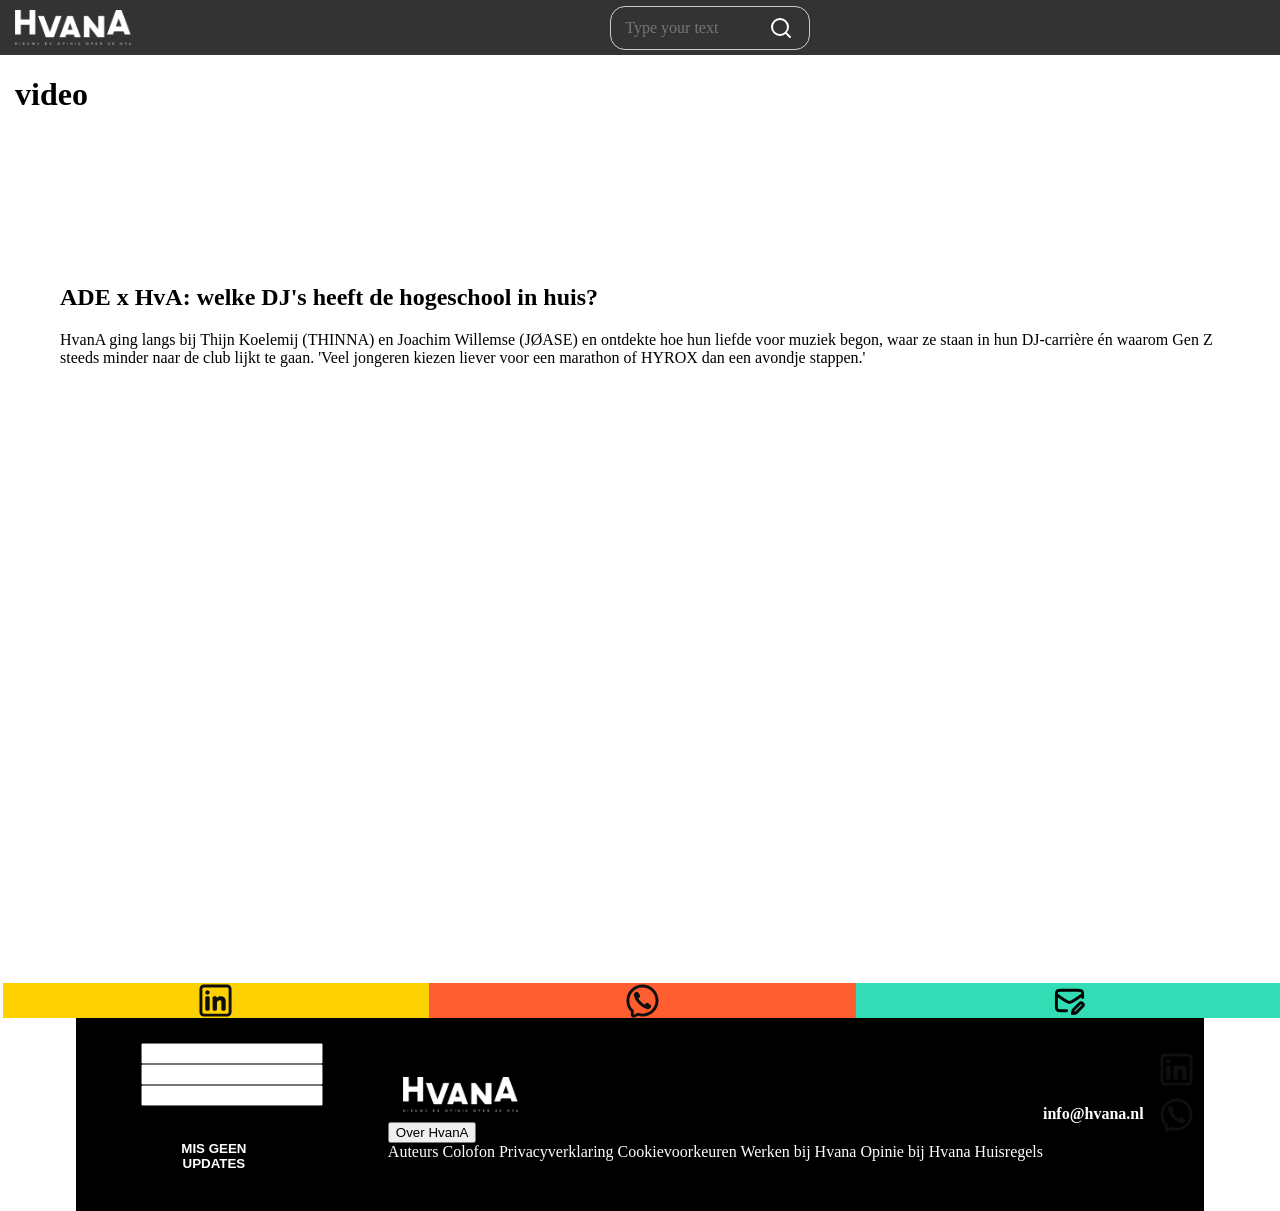
==== index.html @ ead79263 "klikbaar gemaakt #54 a omheen gezet" ====
<!DOCTYPE html>
<html lang="nl">
<head>
    <meta charset="UTF-8">
    <meta name="viewport" content="width=device-width, initial-scale=1.0">
    <link rel="stylesheet" href="https://yeboahk4.github.io/look-and-feel-styleguide/styleguide-hvana.css">
    <link rel="stylesheet" href="video.css">

    <title>video-pagina</title>
</head>
<body>
    <header>
        <div class="header-top">
            <div class="header-logo"><img src="img/hvana_logo_wit-2025.png" alt="hvana-logo"></div>

        <div class="search">
                <input type="text" class="search_input" placeholder="Type your text">
            <button class="search_button">
                <svg xmlns="http://www.w3.org/2000/svg" width="24" height="24" viewBox="0 0 24 24" fill="none" stroke="currentColor" stroke-width="2" stroke-linecap="round" stroke-linejoin="round" class="search-icon"><path d="m21 21-4.34-4.34"/><circle cx="11" cy="11" r="8"/></svg>
            </button>
        </div>

            <nav class="nav-menu">
                <details>
                <summary>☰</summary>
                <ul>
                    <li><a href="#">Nieuws</a></li>
                    <li><a href="#">Video</a></li>
                    <li><a href="#">Columns</a></li>
                    <li><a href="#">Opinie</a></li>
                    <li><a href="#">Podcast</a></li>
                    <li><a class="header-over-hvana" href="#over-hvana">Over HvanA</a></li>
                </ul>
                </details>
            </nav>

            
<!-- 
            <input type="checkbox" id="darkmode-toggle"/>
            <label for="darkmode-toggle"></label> -->
        </div>
    </header>

    <main>
        <div class="pagina-titel">
            <h1>video</h1>
        </div>

        <article class="video-box">
            <div class="video-wrapper">
                <iframe class="uitgelichte-video" src="https://www.youtube.com/embed/?v=hDARfvBLmIk" frameborder="0" allowfullscreen></iframe> 
            </div>
        </article>

        <div class="artikel-titel">
            <h2>ADE x HvA: welke DJ's heeft de hogeschool in huis?</h2>
            <p>HvanA ging langs bij Thijn Koelemij (THINNA) en Joachim Willemse (JØASE) en ontdekte hoe hun liefde voor muziek begon, waar ze staan in hun DJ-carrière én waarom Gen Z steeds minder naar de club lijkt te gaan. 'Veel jongeren kiezen liever voor een marathon of HYROX dan een avondje stappen.'</p>
        </div>  

        <h3><a class="meer-videos" id="meer-videos" href="#meer-videos">meer video's</a></h3>


        <article class="multi-video-box">
        
            <div class="video-grid">
                <div class="video-item-link">
                    <div class="thumbnail-wrapper">
                        <iframe class="kleine-video" width="100%" height="200" src="https://www.youtube.com/embed/?v=UiArsnmvHSg" title="YouTube video player" frameborder="0" allow="accelerometer; autoplay; clipboard-write; encrypted-media; gyroscope; picture-in-picture; web-share" allowfullscreen></iframe>
                    </div>
                    <p class="video-caption"><a href="artikel-1.html">Lees artikel</a></p>
                    </div>

                    <div class="video-item-link">
                    <div class="thumbnail-wrapper">
                        <iframe class="kleine-video" width="100%" height="200" src="https://www.youtube.com/embed/?v=PWLzqe5aXmE" title="YouTube video player" frameborder="0" allow="accelerometer; autoplay; clipboard-write; encrypted-media; gyroscope; picture-in-picture; web-share" allowfullscreen></iframe>
                    </div>
                        <p class="video-caption"><a href="artikel-2.html">Lees artikel</a></p>
                    </div>

                    <div class="video-item-link">
                    <div class="thumbnail-wrapper">
                        <iframe class="kleine-video" width="100%" height="200" src="https://www.youtube.com/embed/?v=GKVTw0gS7bI" title="YouTube video player" frameborder="0" allow="accelerometer; autoplay; clipboard-write; encrypted-media; gyroscope; picture-in-picture; web-share" allowfullscreen></iframe>
                    </div>
                        <p class="video-caption"><a href="artikel-3.html">Lees artikel</a></p>
                </div>
            </div>

        </article>
    </main>
    
    <div class="logo-balk">
        <a href="https://www.linkedin.com/company/hvana/home/">
            <img class="linkedin-big" src="img/linkedin-svgrepo-com.svg" alt="linkedin">
        </a>
        <a href="mailto:info@hvana.nl">
            <img class="whatsapp-big" src="img/whatsapp-svgrepo-com.svg" alt="whatsapp">
        </a>

        <a href="https://wa.me/?text=https://hvana.nl/">
            <img class="mail-big" src="img/mail-pencil-svgrepo-com.svg" alt="mail">
        </a>
    </div>

    <footer>
        <form class="aanmelden-nieuwsbrief" action="">
            <input type="text" name="nieuwsbrief" id="Voornaam">
            <input type="text" name="nieuwsbrief" id="Achternaam">
            <input type="text" name="nieuwsbrief" id="Email-adres">
            <button class="send-form">MIS GEEN UPDATES</button>
        </form>

        <div class="over-hvana" id="over-hvana">
            <div class="logo-footer"> <img src="img/hvana_logo_wit-2025.png" alt="hvana-logo"></div>
            <button class="dropdown-footer">Over HvanA</button>
            <div class="over-opties">
                <a href="#">Auteurs</a>
                <a href="#">Colofon</a>
                <a href="#">Privacyverklaring</a>
                <a href="#">Cookievoorkeuren</a>
                <a href="#">Werken bij Hvana</a>
                <a href="#">Opinie bij Hvana</a>
                <a href="#">Huisregels</a>
            </div>
        </div>

            <h4 class="info@hvana.nl"><a href="hvana.nl">info@hvana.nl</a></h4>

            <div class="footer-icons">
                    <img src="img/linkedin-svgrepo-com.svg" alt="linkedin">
                    <img src="img/whatsapp-svgrepo-com.svg" alt="whatsapp">
                    <img src="img/mail-pencil-svgrepo-com.svg" alt="mail">
            </div>

        </div>
    </footer>

</body>
</html>
---- video.css ----
body {
    width: 100%;
    height: 100%;
    display: flex;
    flex-direction: column;
    align-items: center;
    margin: 0%;
    overflow-x: hidden;
    background-color: var(--primary-color)
}

/* HEADER-STYLING
Hieronder vind je de styling van de header.
Onder anderen: header, img, ul li a, h1.
Classes: .header-top, .header-logo, .nav-menu, .pagina-titel*/
header {
    display: flex;
    justify-content: space-between;
    align-items: center;
    position: sticky;
    background-color: rgba(0, 0, 0, 0.8);
    width: 100%;
    height: auto;
    top: 0%;
    box-sizing: border-box;
}

.header-top {
    display: flex;
    justify-content: space-between;
    align-items: center;
    width: 100%;
}

img {
    display: flex;
    max-height: 35px;
    width: auto;
    margin: 10px;
    margin-left: 15px;
    flex-shrink: 0;
}

.search {
    color: black;
    font-family: var(--primary-font);
    font-size: var(--font-size-smallest);
    box-sizing: border-box;
    font-weight: bold;
    display: flex;
    align-items: center;
    flex: 1;
    max-width: 12.5rem;
    min-width: 0;
    width: 12.5rem;
    border: 1px solid #ccc;
    border-radius: 0.9375rem;
    padding: 0 0.625rem;
    background-color: transparent
    
}

.search_input {
    min-width: 0;
    flex: 1;
    border: none;
    outline: none;
    padding: 0.75rem 0.25rem;
    font-family: inherit;
    font-size: inherit;
    background-color: transparent;
    color: white;
}

.search_button {
    flex-shrink: 0;
    color: white;
    border: none;
    background: none;
    cursor: pointer;
    display: flex;
    align-items: center;
}

.nav-menu {
    flex-shrink: 0;
}

.nav-menu summary {
    color: white;
    list-style: none;
    cursor: pointer;
    font-size: 35px;
    user-select: none;
    margin: 10px;
    margin-right: 15px;

    @media screen and (min-width: 648px) {
        display: none; 
        }
}

/*zodat apple-gebruikers geen pijltje zien door gebruik van ''summary'' */
.nav-menu summary::-webkit-details-marker {
    display: none;
}

.nav-menu ul {
    position: absolute;
    top: 100%;
    right: 0%;
    background-color: rgba(0, 0, 0, 0.8);
    list-style: none;
    margin-right: 15px;
    padding: 15px;
    margin: 5px;
    min-width: 100px;   /* Geeft het blokje een nette vaste breedte */
    border-radius: 6px; 

    @media screen and (min-width: 648px) {
        display: flex;
        align-items: center;
        }
}

li a {
    color: white;
    font-family: var(--primary-font);
    margin: 5px;
    text-decoration: none;
    transition: 0.3s;
        &:hover {
        -webkit-text-stroke: 0.5px; color: var(--primary-color);
        }

            
}

.header-over-hvana {
    color: var(--primary-color);
        &:hover {
            -webkit-text-stroke: 0.5px; color: var(--primary-color);
        };
}


nav {
    display: flex;

}

/* MAIN-STYLING
Hieronder vind je de styling van de main.
Onder anderen: article.videobox, iframe.uitgelichte video, h2.artikel-titel, p, artikel.multi-video-box, h3, iframe.kleine-video, p.video-caption.
Classes: .video-wrapper,  .video-grid, .video-item-link, .tumbnail-wrapper*/

.pagina-titel {
    display: flex;
    margin-left: 15px;
    

}

.video-box {
    display: flex;
    justify-content: center;
    align-items: center;
    margin: 0 auto;
    margin-top: 5px;
    margin-bottom: -30px;
    max-width: 1080px;
    top: 0%;

    @media screen and (min-width: 648px) {
         
    }
}

.video-wrapper {
    line-height: 0;
    border: 2px solid transparent; 
    transition: border-color 0.2s ease;

    &:hover {
        border-color: white;
    }
}

.artikel-titel {
    text-align: left;
    background-color: white; 
    top: 0;
    padding: 0.3px 20px;

    @media screen and (min-width: 648px) {
        margin-left: 40px;
        margin-right: 40px; 
    }
}

p {
    color: black;
}

h3 {
    margin-left: 20px;
    

    @media screen and (min-width: 648px) {
        padding: 0 40px; 
    }
}

.meer-videos {
    color: white;
    margin-left: 2px;
    margin-top: 40px;
    margin-bottom: 10px;

        @media screen and (min-width: 648px) {
        margin-left: -20px;
        margin-right: -20px; 
    } 
}


.multi-video-box {
    background-color: white;
    padding-top: 20px;
    padding-bottom: 0px;

    @media screen and (min-width: 648px) {
        padding: 0 40px;
    }
}

.thumbnail-wrapper {
    display: inline-block;
    line-height: 0;
    border: 5px solid transparent; 
    transition: border-color 0.2s ease;

    &:hover {
        border-color: var(--primary-color);
    }
}

.video-grid {
    display: grid;
    grid-template-columns: repeat(2, 1fr);
    gap: 20px;
}

.video-caption, a {
    color: white;
    text-decoration: none;
        &:hover {
            color: white;
            text-decoration: underline; color: white;
        }
}

/* BETWEEN-STYLING
Hieronder vind je de styling van het stuk tussen de main en de footer.
Onder anderen: .
Classes: .logo-balk*/

.logo-balk {
    display: flex;
    width: 100%;
    gap: 0;
}

.logo-balk a {
    flex: 1;
    min-width: 0;
    height: 35px;
    display: flex;
    justify-content: center;
    align-items: center;

        .linkedin-big {
    background-color: #fed200;
    width: 100%;
    }

    .whatsapp-big {
        background-color: #ff5e31;
        width: 100%;
        height: auto;
    }

    .mail-big {
        background-color: #32dcb4;
        width: 100%;
    }
    }
    

.logo-balk img {
       /* Bepaalt de hoogte van de gekleurde balk (pas dit naar wens aan) */
    object-fit: contain;
    display: block;
}

.niks-missen {  
    text-align: center;

        h2, p {
            color: white;
        }
}


.aanmelden-nieuwsbrief {
    display: flex;
    flex-direction: column;
    max-width: 100%;
    margin: 20px 60px;
    padding: 5px;

        label {
            color: white;
            margin: 5px;
        }

        legend {
            display: none;
        }
}

.privacy {
    margin-top: 20px;
}

.send-form {
    margin-top: 20px;
    max-width: 80%;
    
}

.form input {
   
}

.privacy-groep {
    border: none;
    padding: 0;
    margin: 0;
}

.send-form {
    background-color: var(--button-primary-color);
    color: white;
    border: none;
    padding: 0.9375rem 1.5625rem;
    font-weight: bold;
    cursor: pointer;
    transition: background-color 0.3s ease;

        &:hover {
            background-color: var(--button-hover-color);
        }
    }

/* FOOTER-STYLING
Hieronder vind je de styling van de footer.
Onder anderen: h4.
Classes: .aanmelden-nieuwsbrief, #Voornaam, #Achternaam, #Email-adres, .send-form, .over-hvana, .logo-footer, .logo-footer img, .dropdown-footer, over-opties, .info@hvana.nl, .footer-icons*/

footer {
    background-color: black;
    display: flex;
    align-items: center;
    justify-content: center;
    max-width: 100%;
    
}   

.footer-icons {
    color: white;
}
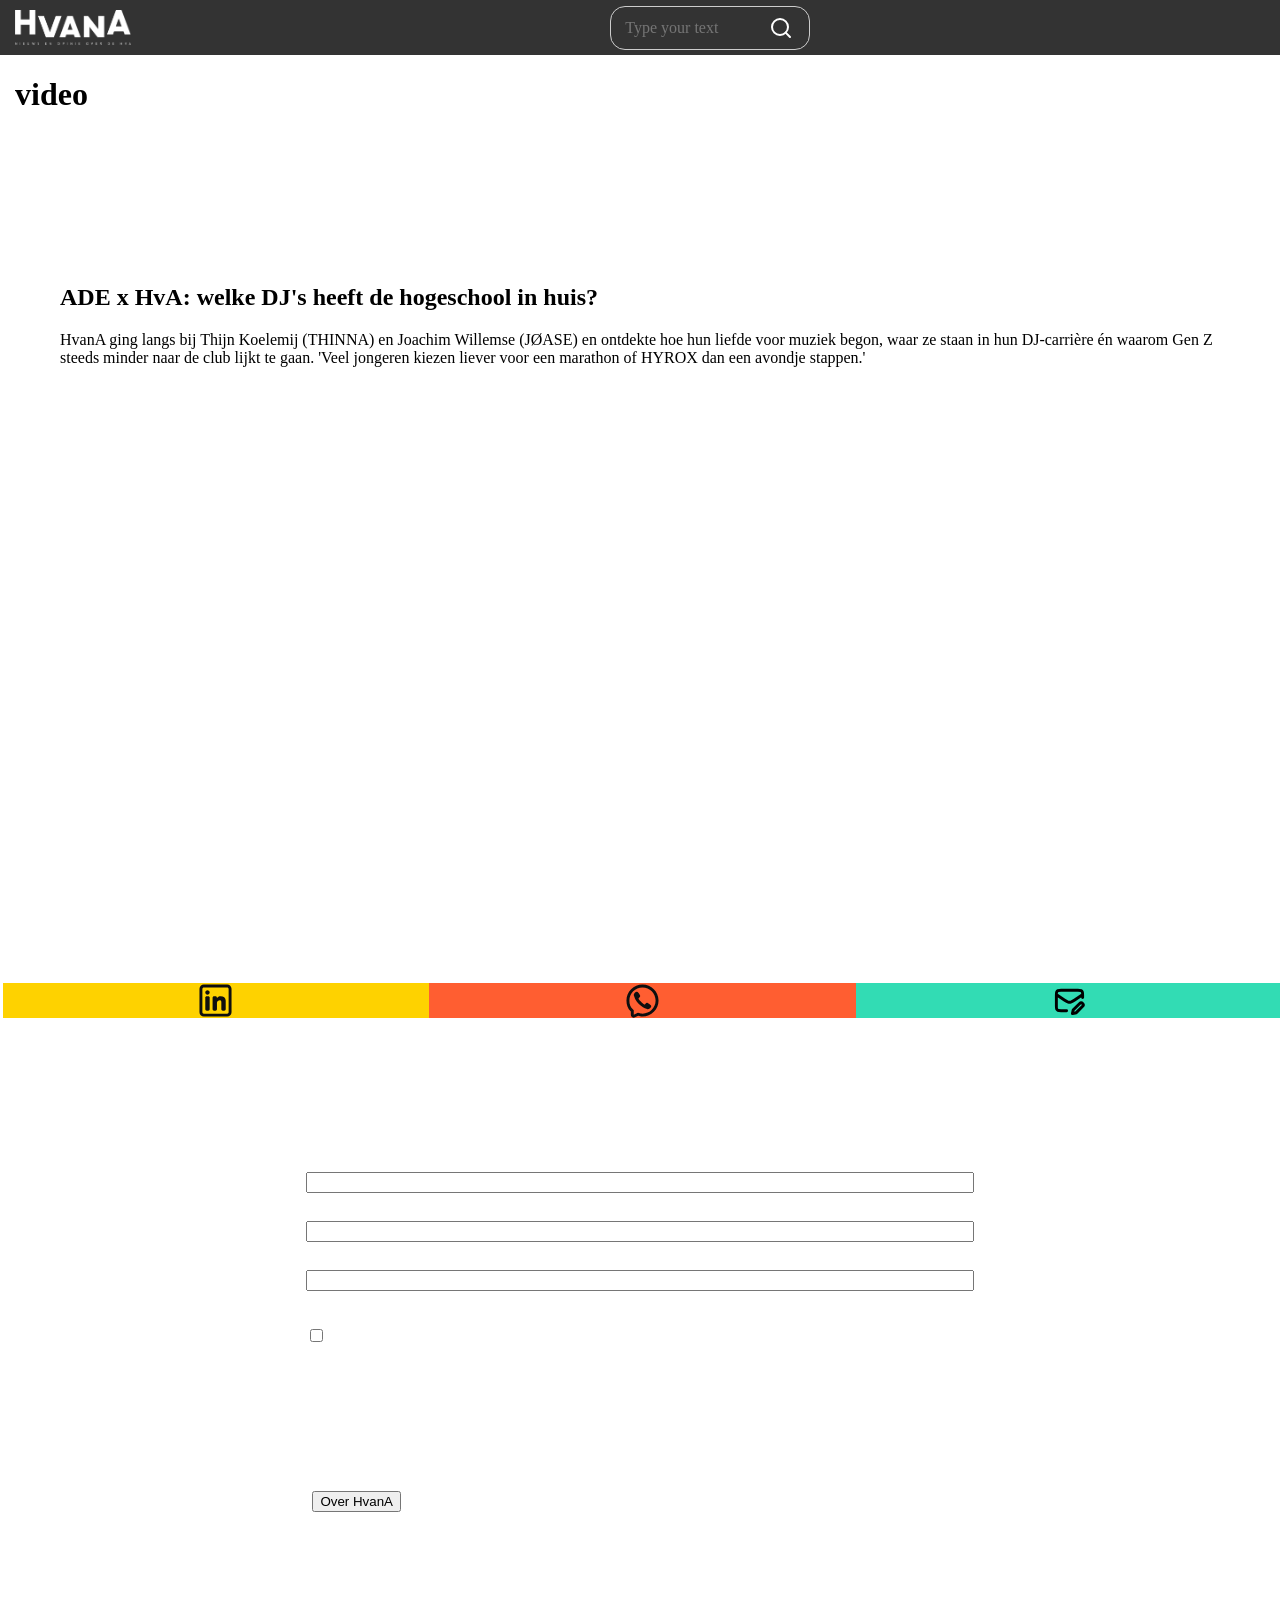
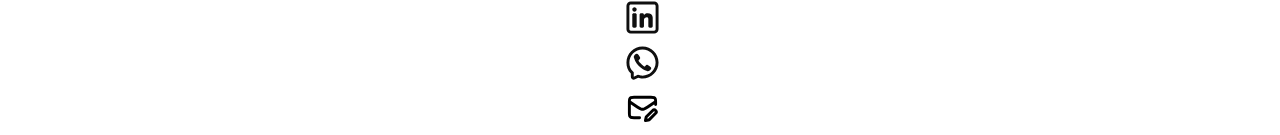
==== commit c8f15555: "uit footer gehaald #57 form uit footer gehaald, omdat deze losstaat van de footer en een eigen onder" ====
--- a/index.html
+++ b/index.html
@@ -101,12 +101,36 @@
         </a>
     </div>
 
-    <footer>
-        <form class="aanmelden-nieuwsbrief" action="">
-            <input type="text" name="nieuwsbrief" id="Voornaam">
-            <input type="text" name="nieuwsbrief" id="Achternaam">
-            <input type="text" name="nieuwsbrief" id="Email-adres">
-            <button class="send-form">MIS GEEN UPDATES</button>
+    <div class="niks-missen">
+        <h2 class="titel-nieuwsbrief">Niks meer missen van HvA?</h2>
+        <p class="ondertitel-nieuwsbrief">Schrijf je in voor onze nieuwsbrief!</p>
+    </div>
+
+<form class="aanmelden-nieuwsbrief">
+            <label for="voornaam">Voornaam</label>
+            <input type="text" name="voornaam" id="voornaam" autocomplete="given-name" required>
+
+            <label for="achternaam">Achternaam</label>
+            <input type="text" name="achternaam" id="achternaam" autocomplete="family-name" required>
+
+            <label for="email-adres">E-mailadres</label>
+            <input type="email" name="email" id="email-adres" autocomplete="email" required>
+
+            <fieldset class="privacy-groep">
+                        <legend >Checkbox</legend>
+
+                    <label class="privacy">
+                    
+                        Privacy (vereist) <br>
+                        <input type="checkbox" name="checkbox" class="privacy" required>
+                        Ik ga akkoord met de opslag en verwerking van mijn gegevens door deze website. -
+                        </label>
+                        <a href="#" class="privacy_link">Privacybeleid *</a>
+
+            
+            </fieldset>
+
+            <button type="submit" class="send-form">MIS GEEN UPDATES</button>
         </form>
 
         <div class="over-hvana" id="over-hvana">
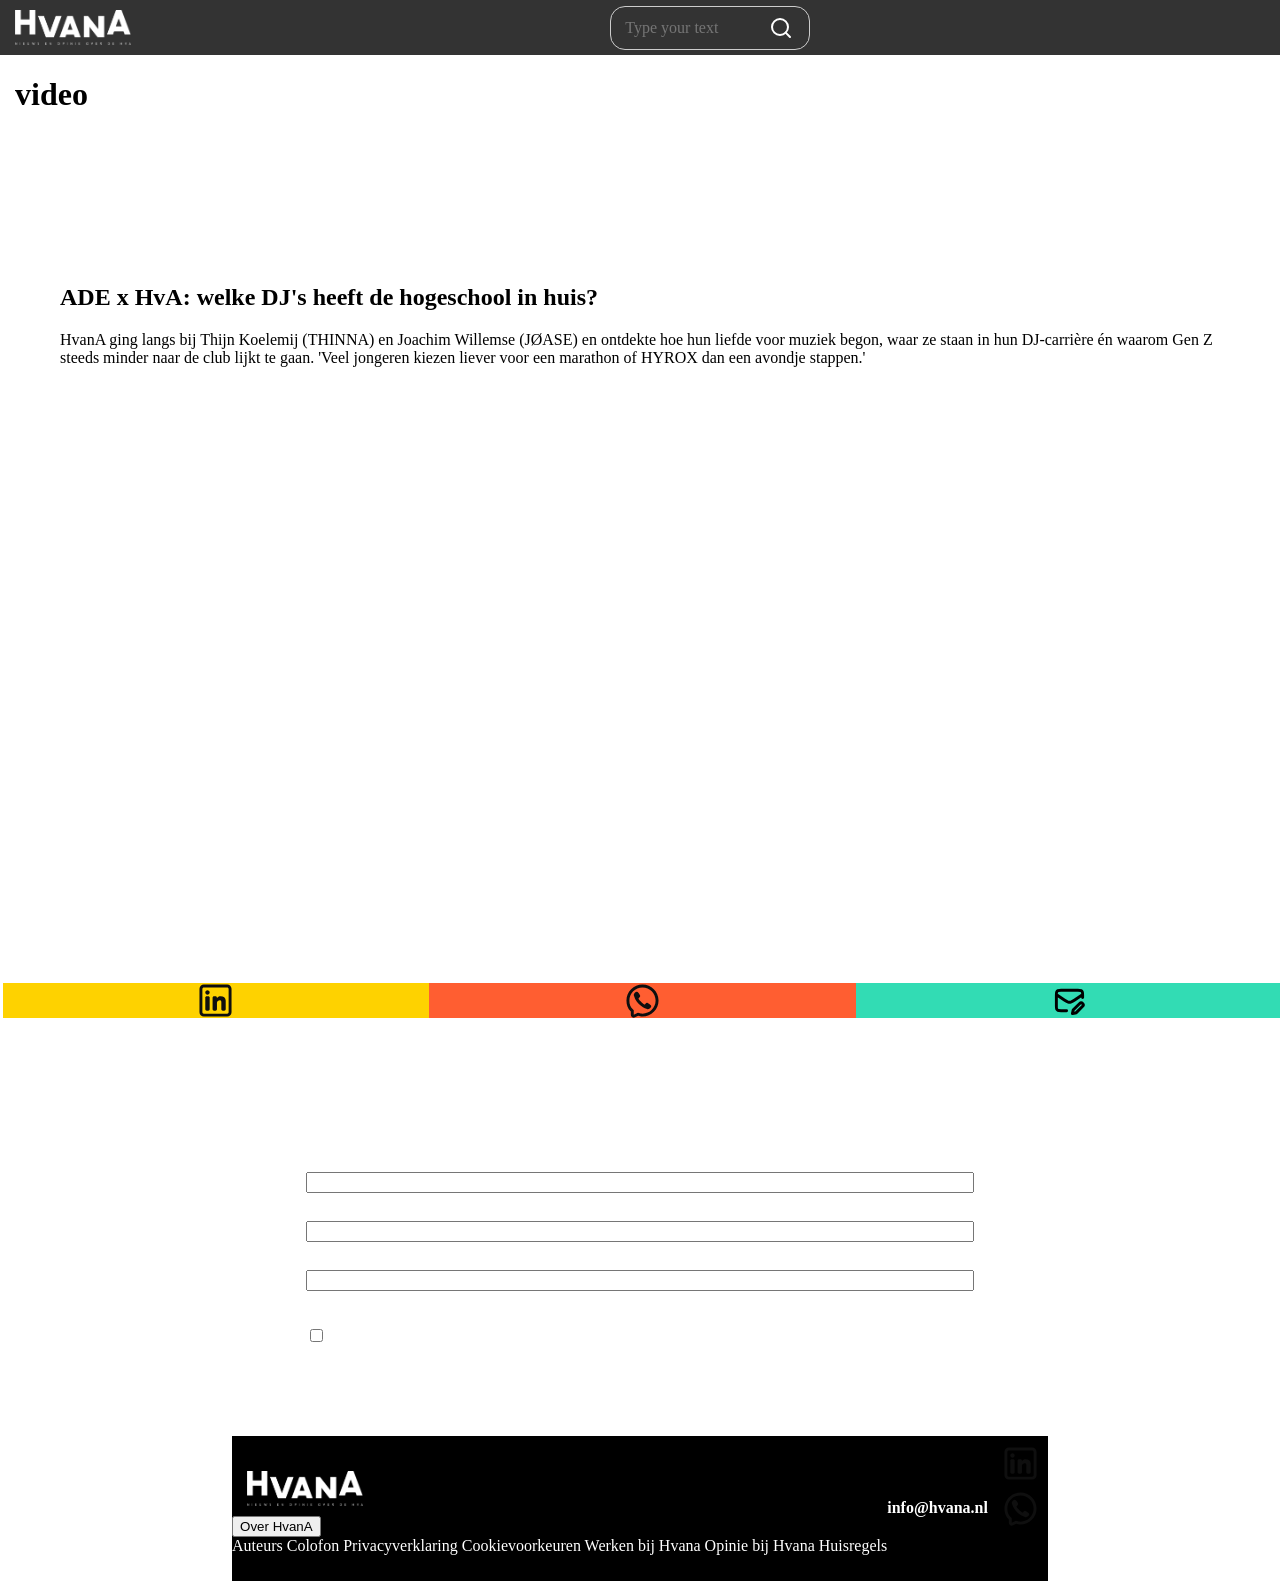
==== commit 46505066: "overig" ====
--- a/index.html
+++ b/index.html
@@ -133,6 +133,8 @@
             <button type="submit" class="send-form">MIS GEEN UPDATES</button>
         </form>
 
+    <footer>
+
         <div class="over-hvana" id="over-hvana">
             <div class="logo-footer"> <img src="img/hvana_logo_wit-2025.png" alt="hvana-logo"></div>
             <button class="dropdown-footer">Over HvanA</button>
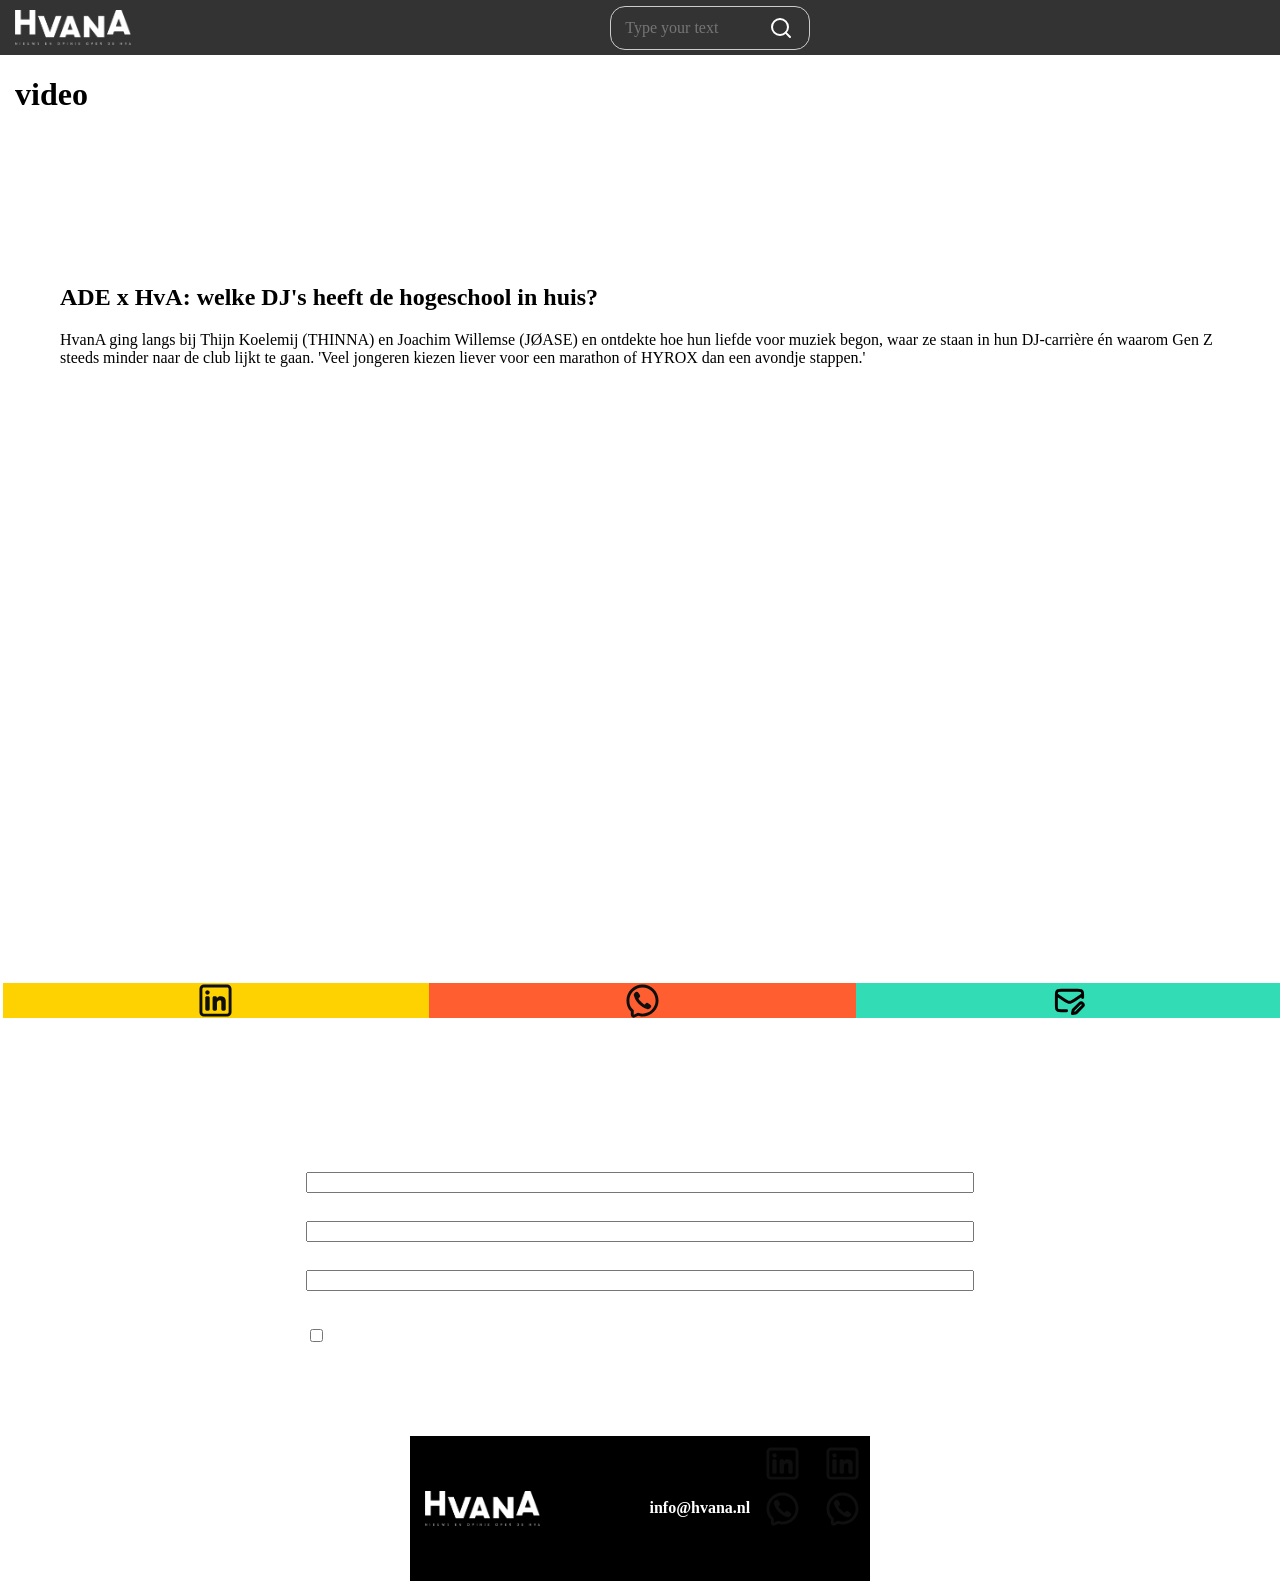
==== commit d6de1e50: "dropdown menu aangepast #27 Ik heb dezelfde format als die uit de header genomen. De logo's onderin " ====
--- a/index.html
+++ b/index.html
@@ -135,21 +135,29 @@
 
     <footer>
 
-        <div class="over-hvana" id="over-hvana">
+        <nav class="over-hvana">
             <div class="logo-footer"> <img src="img/hvana_logo_wit-2025.png" alt="hvana-logo"></div>
-            <button class="dropdown-footer">Over HvanA</button>
-            <div class="over-opties">
-                <a href="#">Auteurs</a>
-                <a href="#">Colofon</a>
-                <a href="#">Privacyverklaring</a>
-                <a href="#">Cookievoorkeuren</a>
-                <a href="#">Werken bij Hvana</a>
-                <a href="#">Opinie bij Hvana</a>
-                <a href="#">Huisregels</a>
-            </div>
-        </div>
+                    <details>
+                    <summary>Over HvanA</summary>
+                    <ul>
+                        <li><a href="#">Auteurs</a></li>
+                        <li><a href="#">Colofon</a></li>
+                        <li><a href="#">Privacyverklaring</a></li>
+                        <li><a href="#">Cookievoorkeuren</a></li>
+                        <li><a href="#">Werken bij HvanA</a></li>
+                        <li><a href="#">Opinie bij HvanA</a></li>
+                        <li><a href="#">Huisregels</a></li>
+                    </ul>
+                    </details>
+        </nav>
 
-            <h4 class="info@hvana.nl"><a href="hvana.nl">info@hvana.nl</a></h4>
+                <h4 class="info@hvana.nl"><a href="hvana.nl">info@hvana.nl</a></h4>
+
+                <div class="footer-icons">
+                        <img src="img/linkedin-svgrepo-com.svg" alt="linkedin">
+                        <img src="img/whatsapp-svgrepo-com.svg" alt="whatsapp">
+                        <img src="img/mail-pencil-svgrepo-com.svg" alt="mail">
+                </div>
 
             <div class="footer-icons">
                     <img src="img/linkedin-svgrepo-com.svg" alt="linkedin">
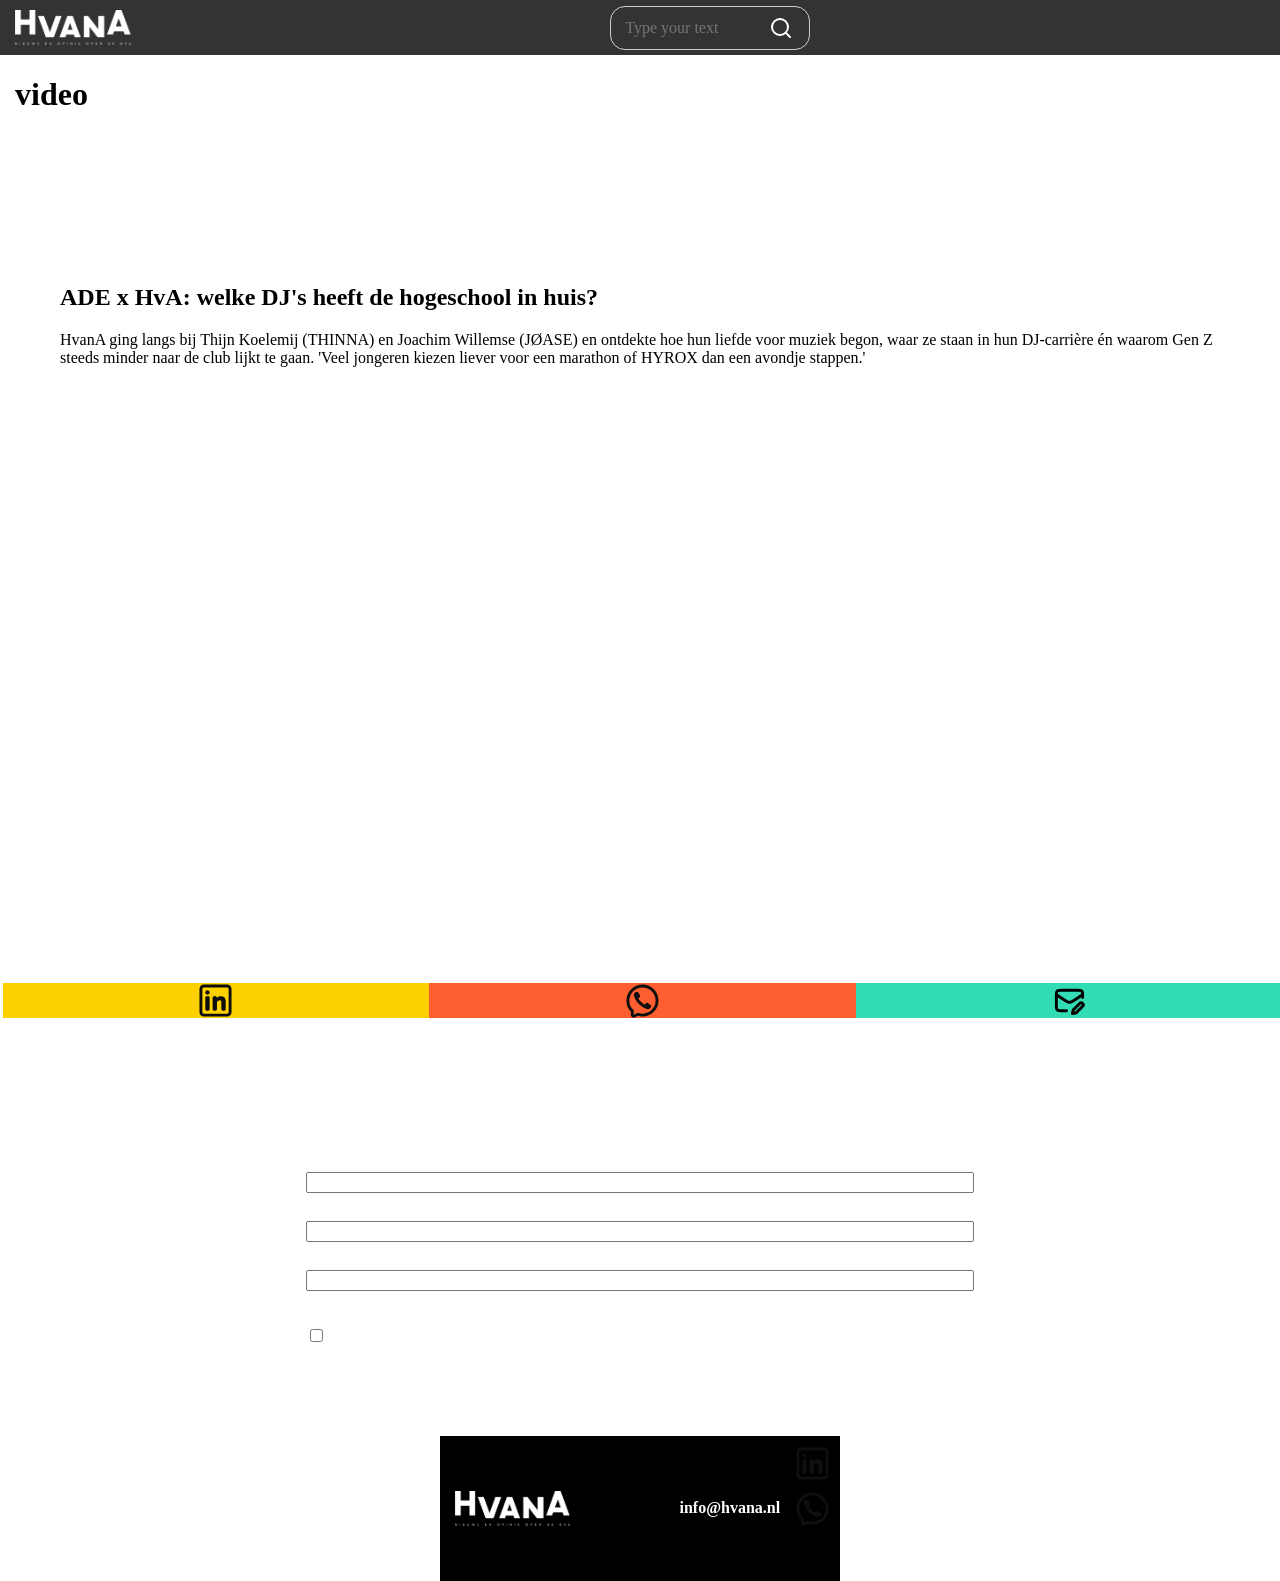
==== commit c4814289: "overig" ====
--- a/index.html
+++ b/index.html
@@ -159,13 +159,7 @@
                         <img src="img/mail-pencil-svgrepo-com.svg" alt="mail">
                 </div>
 
-            <div class="footer-icons">
-                    <img src="img/linkedin-svgrepo-com.svg" alt="linkedin">
-                    <img src="img/whatsapp-svgrepo-com.svg" alt="whatsapp">
-                    <img src="img/mail-pencil-svgrepo-com.svg" alt="mail">
             </div>
-
-        </div>
     </footer>
 
 </body>
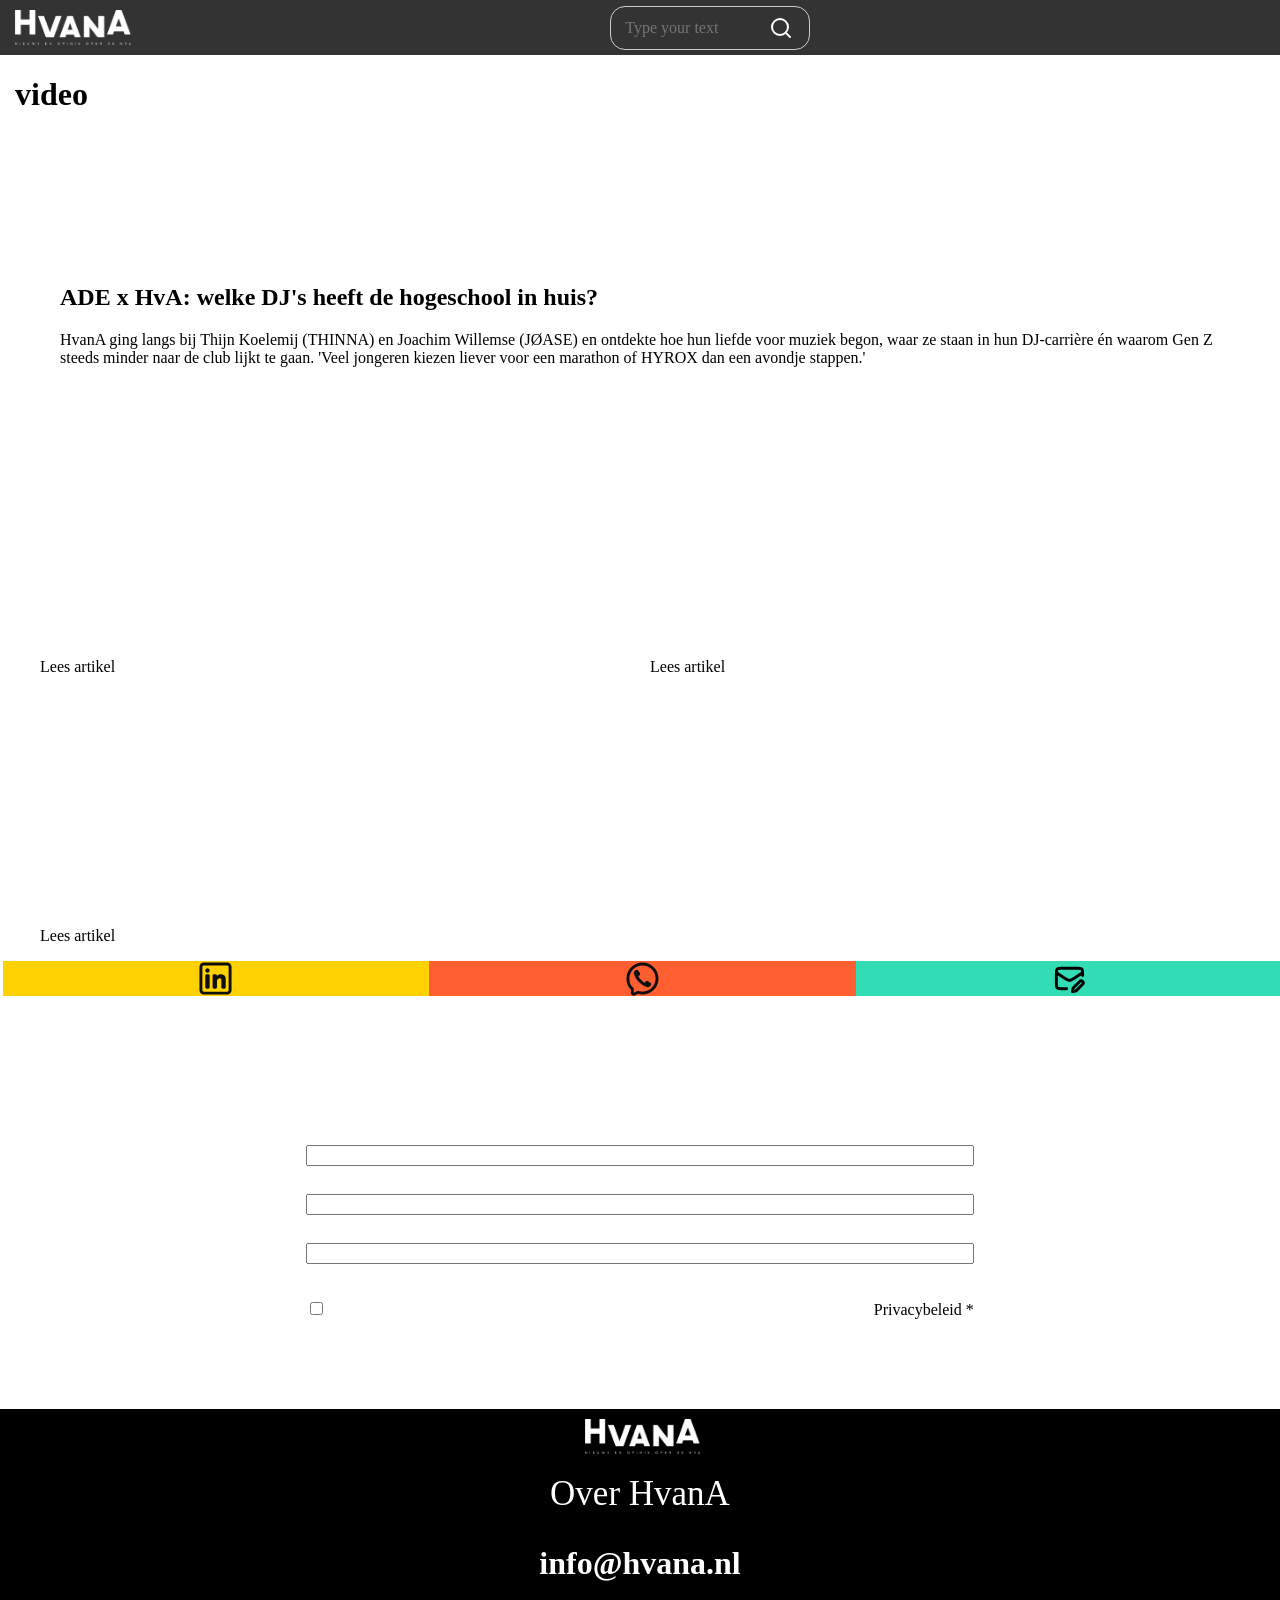
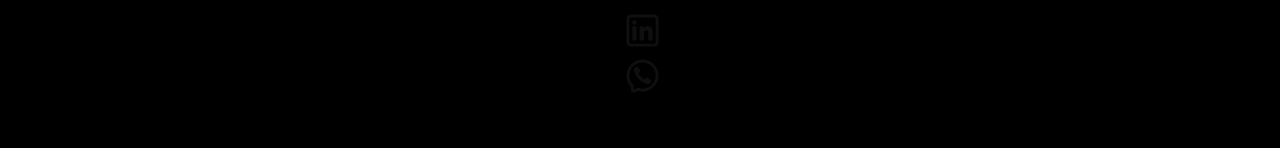
==== commit 7bb7eb89: "html mail #59 een a IN de h4." ====
--- a/index.html
+++ b/index.html
@@ -151,7 +151,7 @@
                     </details>
         </nav>
 
-                <h4 class="info@hvana.nl"><a href="hvana.nl">info@hvana.nl</a></h4>
+            <h4><a href="hvana.nl">info@hvana.nl</a></h4>
 
                 <div class="footer-icons">
                         <img src="img/linkedin-svgrepo-com.svg" alt="linkedin">
--- a/video.css
+++ b/video.css
@@ -95,9 +95,9 @@
     margin: 10px;
     margin-right: 15px;
 
-    @media screen and (min-width: 648px) {
-        display: none; 
-        }
+        @media (min-width: 800px) {
+            display: none;
+            }
 }
 
 /*zodat apple-gebruikers geen pijltje zien door gebruik van ''summary'' */
@@ -117,10 +117,10 @@
     min-width: 100px;   /* Geeft het blokje een nette vaste breedte */
     border-radius: 6px; 
 
-    @media screen and (min-width: 648px) {
-        display: flex;
-        align-items: center;
-        }
+        @media (min-width: 648px) {
+            display: flex;
+            align-items: center;
+            }
 }
 
 li a {
@@ -171,7 +171,7 @@
     max-width: 1080px;
     top: 0%;
 
-    @media screen and (min-width: 648px) {
+    @media (min-width: 648px) {
          
     }
 }
@@ -192,7 +192,7 @@
     top: 0;
     padding: 0.3px 20px;
 
-    @media screen and (min-width: 648px) {
+    @media (min-width: 648px) {
         margin-left: 40px;
         margin-right: 40px; 
     }
@@ -206,7 +206,7 @@
     margin-left: 20px;
     
 
-    @media screen and (min-width: 648px) {
+    @media (min-width: 648px) {
         padding: 0 40px; 
     }
 }
@@ -217,7 +217,7 @@
     margin-top: 40px;
     margin-bottom: 10px;
 
-        @media screen and (min-width: 648px) {
+        @media (min-width: 648px) {
         margin-left: -20px;
         margin-right: -20px; 
     } 
@@ -229,7 +229,7 @@
     padding-top: 20px;
     padding-bottom: 0px;
 
-    @media screen and (min-width: 648px) {
+    @media (min-width: 648px) {
         padding: 0 40px;
     }
 }
@@ -252,11 +252,11 @@
 }
 
 .video-caption, a {
-    color: white;
+    color: black;
     text-decoration: none;
+    margin-top: 5px;
         &:hover {
-            color: white;
-            text-decoration: underline; color: white;
+            text-decoration: underline; color: var(--primary-color);
         }
 }
 
@@ -274,7 +274,7 @@
 .logo-balk a {
     flex: 1;
     min-width: 0;
-    height: 35px;
+    height: 25px;
     display: flex;
     justify-content: center;
     align-items: center;
@@ -298,7 +298,6 @@
     
 
 .logo-balk img {
-       /* Bepaalt de hoogte van de gekleurde balk (pas dit naar wens aan) */
     object-fit: contain;
     display: block;
 }
@@ -337,10 +336,6 @@
     margin-top: 20px;
     max-width: 80%;
     
-}
-
-.form input {
-   
 }
 
 .privacy-groep {
@@ -373,10 +368,87 @@
     display: flex;
     align-items: center;
     justify-content: center;
-    max-width: 100%;
+    width: 100%;
     
 }   
 
 .footer-icons {
     color: white;
 }
+
+.over-hvana {
+    display: flex;
+    flex-direction: column;
+    align-items: center;
+    justify-content: center;
+    width: 100%;
+    margin: 0 20px;
+
+        .logo-footer {
+            display: flex;
+            justify-content: center;
+            width: auto;
+            flex-shrink: 0;
+        }
+
+        .dropwdown-footer {
+    
+        }
+}
+
+.over-hvana details {
+  display: flex;
+  flex-direction: column;
+  align-items: center;
+  text-align: center;
+}
+
+footer {
+    display: flex;
+    flex-direction: column;
+}
+.over-hvana summary {
+    display: flex;
+    justify-content: center;
+    justify-content: center;
+    gap: 8px;
+    color: white;
+    list-style: none;
+    cursor: pointer;
+    font-size: 35px;
+    user-select: none;
+    margin: 10px 0;
+}
+
+.over-hvana ul {
+    list-style:none;
+    margin: 0;
+    padding: 0;
+    min-width: 150px;
+    border-radius: 6px; 
+    
+}
+
+.over-hvana ul a {
+    color: white;
+    text-decoration: none;
+    font-size: 18px;
+}
+h4 a {
+    color: white;
+    text-decoration: none;
+    font-size: 32px;
+
+        &:hover {
+            color: white;
+            text-decoration: underline;
+        }
+.footer-icons {
+    display: flex;
+    flex-direction: row;
+
+    svg {
+        fill: white;
+        width: 50px;
+        height: 50px;
+    }
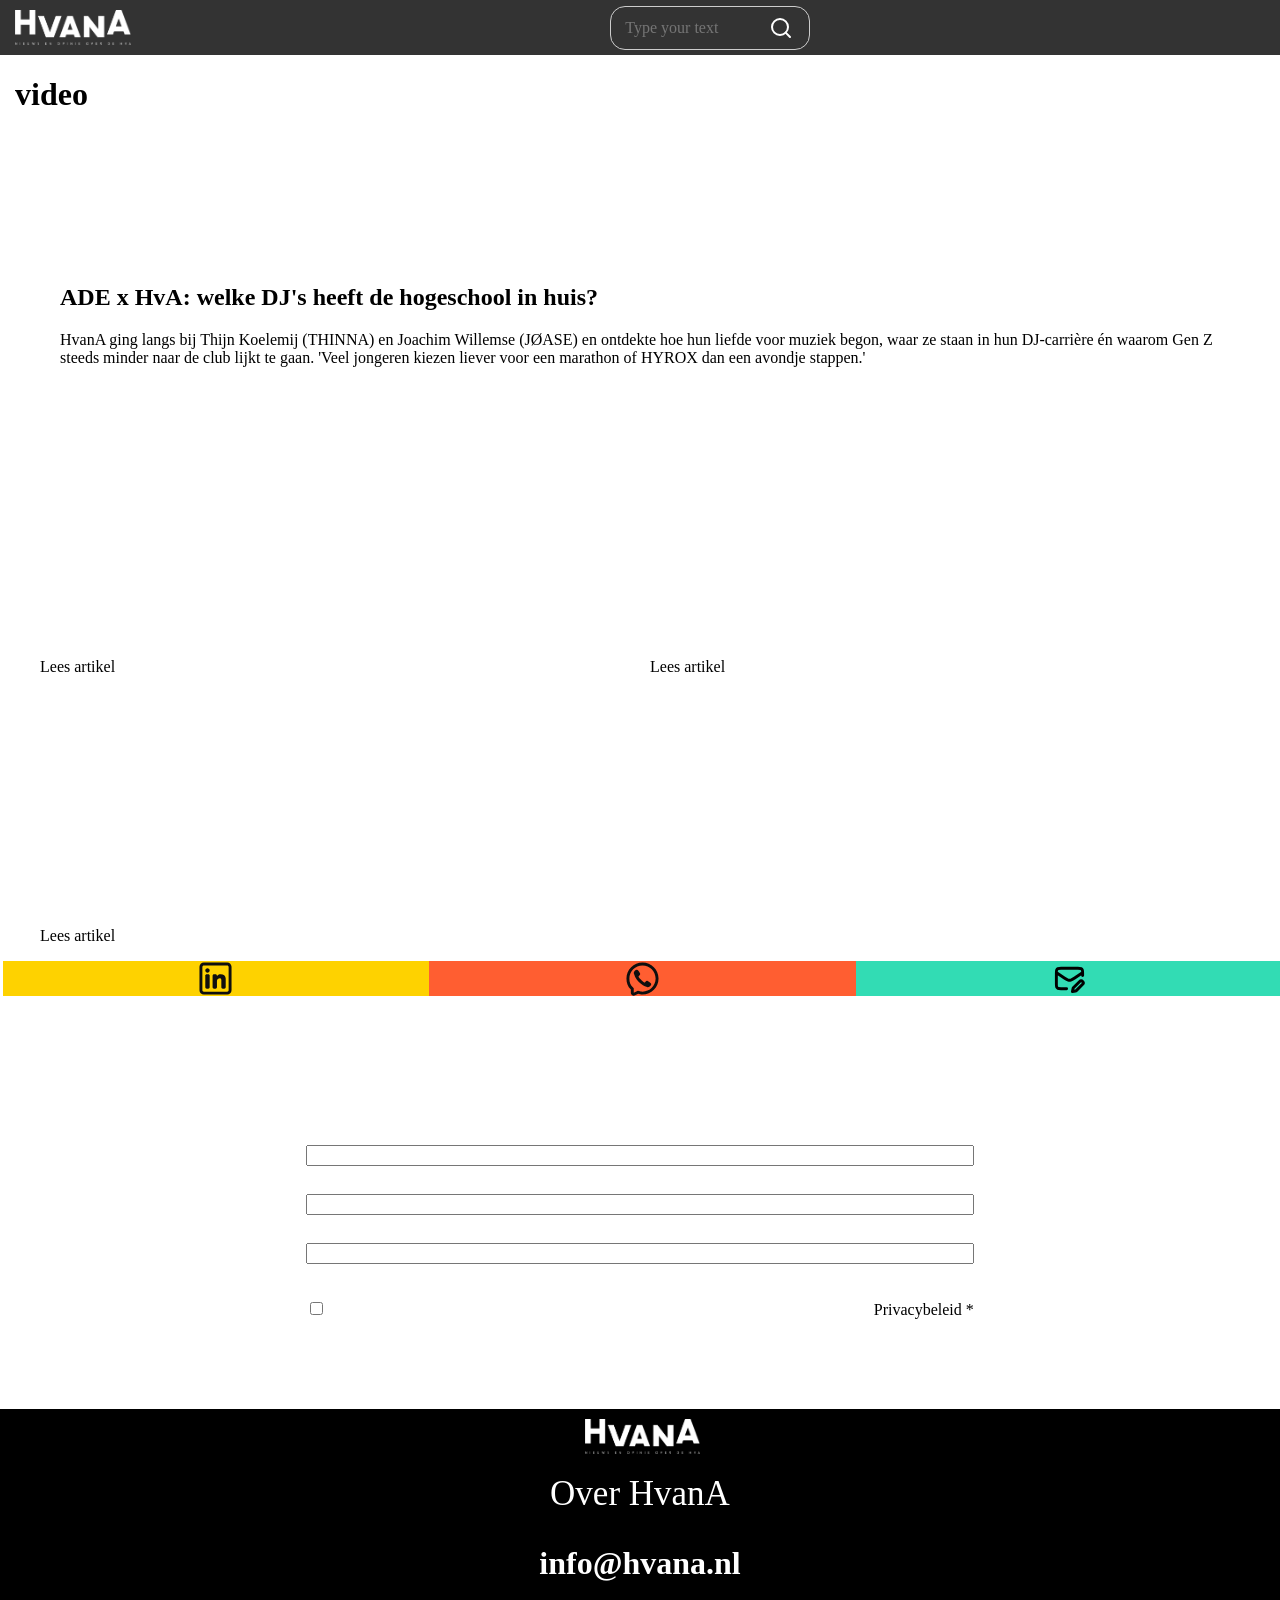
==== commit de7f264f: "HTML svg #82 Dit was de HTML. de div > link openen met link naar de pagina > svg importen met omschr" ====
--- a/index.html
+++ b/index.html
@@ -153,11 +153,18 @@
 
             <h4><a href="hvana.nl">info@hvana.nl</a></h4>
 
-                <div class="footer-icons">
-                        <img src="img/linkedin-svgrepo-com.svg" alt="linkedin">
-                        <img src="img/whatsapp-svgrepo-com.svg" alt="whatsapp">
-                        <img src="img/mail-pencil-svgrepo-com.svg" alt="mail">
-                </div>
+            <div class="footer-icons">
+                <a href="https://www.linkedin.com/company/hvana/home/">
+                    <svg src="img/linkedin-svgrepo-com.svg" alt="linkedin"></svg>
+                </a>
+                <a href="mailto:info@hvana.nl">
+                    <svg src="img/mail-pencil-svgrepo-com.svg" alt="mail"></svg>
+                </a>
+
+                <a href="https://wa.me/?text=https://hvana.nl/">
+                    <svg src="img/whatsapp-svgrepo-com.svg" alt="whatsapp"></svg>
+                </a>
+            </div>
 
             </div>
     </footer>
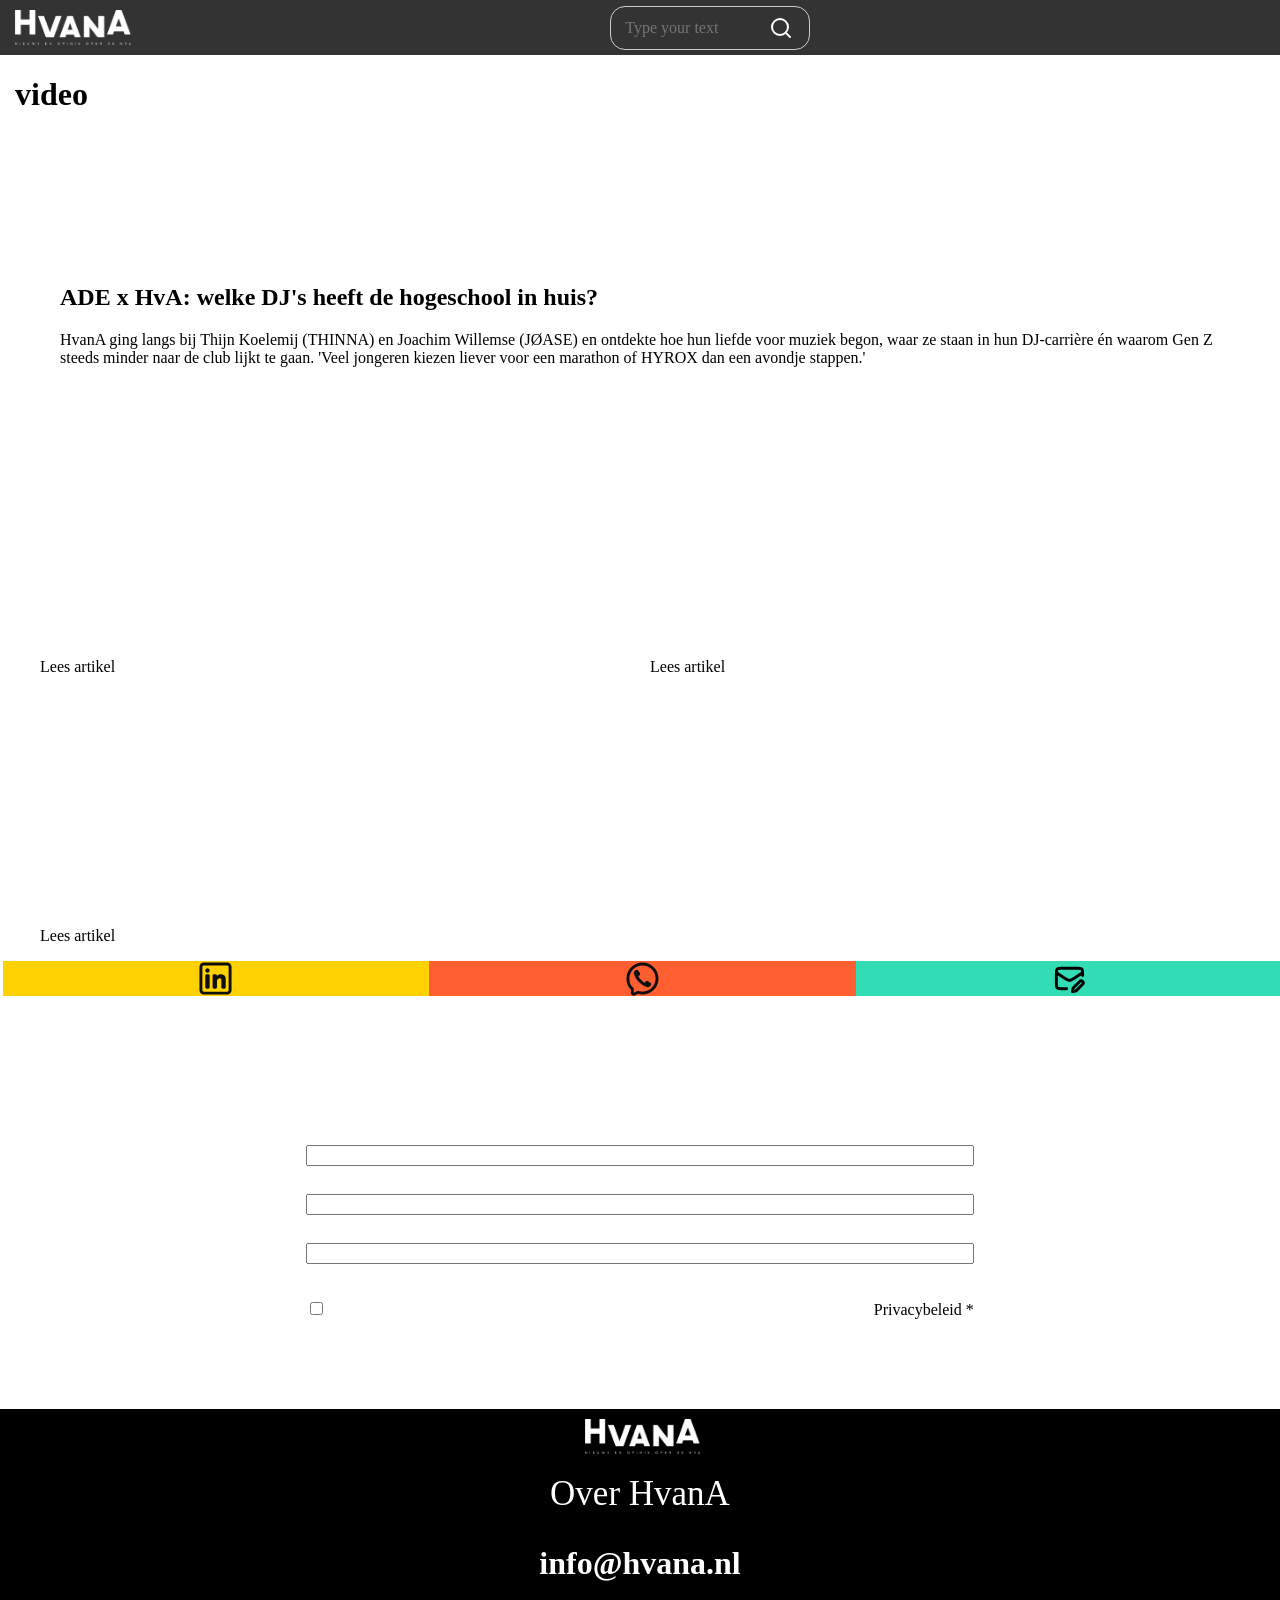
==== commit 753fd544: "titel linken voor nav menu #27 id gegeven, zodat ik dit kan linken in het nav menu" ====
--- a/index.html
+++ b/index.html
@@ -136,7 +136,7 @@
     <footer>
 
         <nav class="over-hvana">
-            <div class="logo-footer"> <img src="img/hvana_logo_wit-2025.png" alt="hvana-logo"></div>
+            <div class="logo-footer" id="over-hvana"> <img src="img/hvana_logo_wit-2025.png" alt="hvana-logo"></div>
                     <details>
                     <summary>Over HvanA</summary>
                     <ul>
